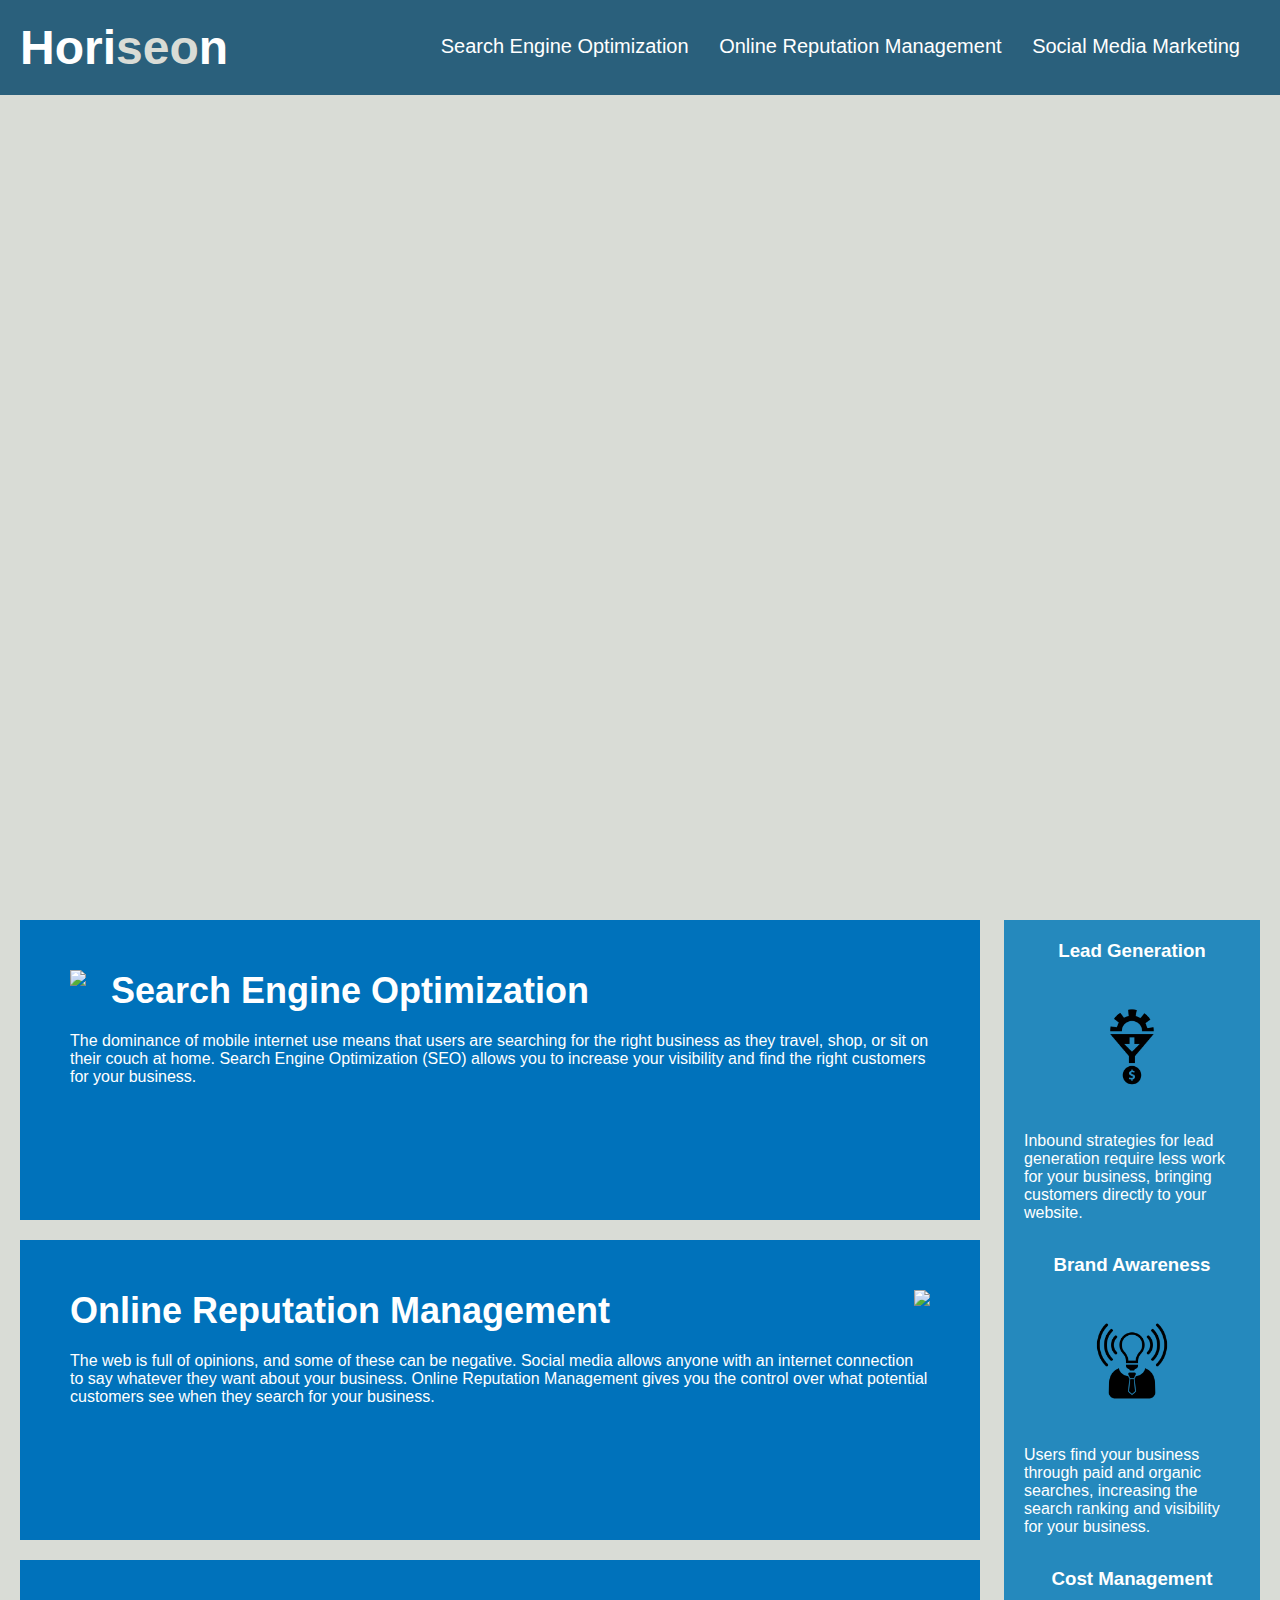
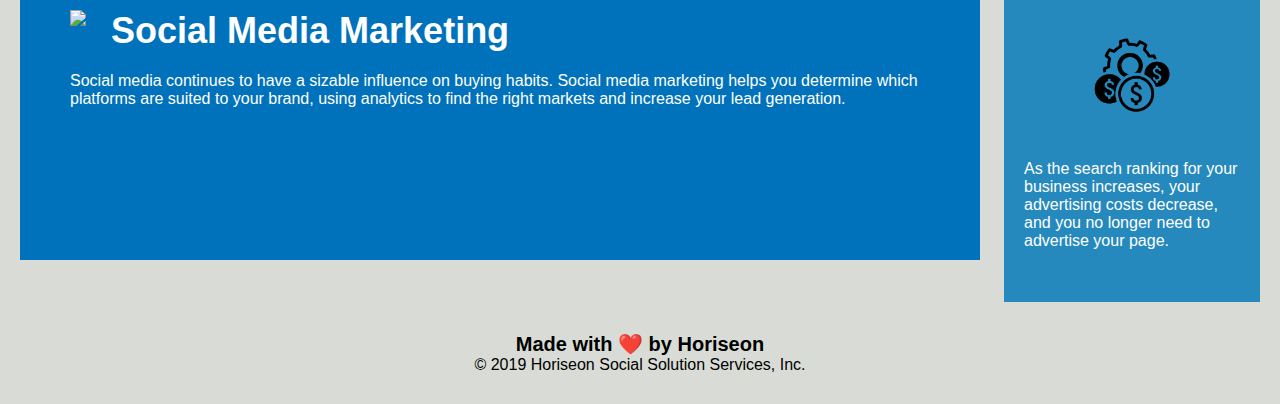
==== 01-HTML-Git-CSS/instructions/Develop/index.html @ 9285cec6 "adding base files" ====
<!DOCTYPE html>
<html lang="en-us">

<head>
    <meta charset="UTF-8" />
    <link rel="stylesheet" href="./assets/css/style.css">
    <title>website</title>
</head>

<body>
    <div class="header">
        <h1>Hori<span class="seo">seo</span>n</h1>
        <div>
            <ul>
                <li>
                    <a href="#search-engine-optimization">Search Engine Optimization</a>
                </li>
                <li>
                    <a href="#online-reputation-management">Online Reputation Management</a>
                </li>
                <li>
                    <a href="#social-media-marketing">Social Media Marketing</a>
                </li>
            </ul>
        </div>
    </div>
    <div class="hero"></div>
    <div class="content">
        <div class="search-engine-optimization">
            <img src="./assets/images/search-engine-optimization.jpg" class="float-left" />
            <h2>Search Engine Optimization</h2>
            <p>
                The dominance of mobile internet use means that users are searching for the right business as they travel, shop, or sit on their couch at home. Search Engine Optimization (SEO) allows you to increase your visibility and find the right customers for your business.
            </p>
        </div>
        <div id="online-reputation-management" class="online-reputation-management">
            <img src="./assets/images/online-reputation-management.jpg" class="float-right" />
            <h2>Online Reputation Management</h2>
            <p>
                The web is full of opinions, and some of these can be negative. Social media allows anyone with an internet connection to say whatever they want about your business. Online Reputation Management gives you the control over what potential customers see when they search for your business.
            </p>
        </div>
        <div id="social-media-marketing" class="social-media-marketing">
            <img src="./assets/images/social-media-marketing.jpg" class="float-left" />
            <h2>Social Media Marketing</h2>
            <p>
                Social media continues to have a sizable influence on buying habits. Social media marketing helps you determine which platforms are suited to your brand, using analytics to find the right markets and increase your lead generation.
            </p>
        </div>
    </div>
    <div class="benefits">
        <div class="benefit-lead">
            <h3>Lead Generation</h3>
            <img src="./assets/images/lead-generation.png" />
            <p>
                Inbound strategies for lead generation require less work for your business, bringing customers directly to your website.
            </p>
        </div>
        <div class="benefit-brand">
            <h3>Brand Awareness</h3>
            <img src="./assets/images/brand-awareness.png" />
            <p>
                Users find your business through paid and organic searches, increasing the search ranking and visibility for your business.
            </p>
        </div>
        <div class="benefit-cost">
            <h3>Cost Management</h3>
            <img src="./assets/images/cost-management.png"></img>
            <p>
                As the search ranking for your business increases, your advertising costs decrease, and you no longer need to advertise your page.
            </p>
        </div>
    </div>
    <div class="footer">
        <h2>Made with ❤️️ by Horiseon</h2>
        <p>
            &copy; 2019 Horiseon Social Solution Services, Inc.
        </p>
    </div>
</body>

</html>
---- 01-HTML-Git-CSS/instructions/Develop/assets/css/style.css ----
* {
    box-sizing: border-box;
    padding: 0;
    margin: 0;
}

body {
    background-color: #d9dcd6;
}

.header {
    padding: 20px;
    font-family: 'Trebuchet MS', 'Lucida Sans Unicode', 'Lucida Grande', 'Lucida Sans', Arial, sans-serif;
    background-color: #2a607c;
    color: #ffffff;
}

.header h1 {
    display: inline-block;
    font-size: 48px;
}

.header h1 .seo {
    color: #d9dcd6;
}

.header div {
    padding-top: 15px;
    margin-right: 20px;
    float: right;
    font-family: 'Gill Sans', 'Gill Sans MT', Calibri, 'Trebuchet MS', sans-serif;
    font-size: 20px;
}

.header div ul {
    list-style-type: none;
}

.header div ul li {
    display: inline-block;
    margin-left: 25px;
}

a {
    color: #ffffff;
    text-decoration: none;
}

p {
    font-size: 16px;
}

.hero {
    height: 800px;
    width: 100%;
    margin-bottom: 25px;
    background-image: url("../images/digital-marketing-meeting.jpg");
    background-size: cover;
    background-position: center;
}

.float-left {
    float: left;
    margin-right: 25px;
}

.float-right {
    float: right;
    margin-left: 25px;
}

.content {
    width: 75%;
    display: inline-block;
    margin-left: 20px;
}

.benefits {
    margin-right: 20px;
    padding: 20px;
    clear: both;
    float: right;
    width: 20%;
    height: 100%;
    font-family: 'Gill Sans', 'Gill Sans MT', Calibri, 'Trebuchet MS', sans-serif;
    background-color: #2589bd;
}

.benefit-lead {
    margin-bottom: 32px;
    color: #ffffff;
}

.benefit-brand {
    margin-bottom: 32px;
    color: #ffffff;
}

.benefit-cost {
    margin-bottom: 32px;
    color: #ffffff;
}

.benefit-lead h3 {
    margin-bottom: 10px;
    text-align: center;
}

.benefit-brand h3 {
    margin-bottom: 10px;
    text-align: center;
}

.benefit-cost h3 {
    margin-bottom: 10px;
    text-align: center;
}

.benefit-lead img {
    display: block;
    margin: 10px auto;
    max-width: 150px;
}

.benefit-brand img {
    display: block;
    margin: 10px auto;
    max-width: 150px;
}

.benefit-cost img {
    display: block;
    margin: 10px auto;
    max-width: 150px;
}

.search-engine-optimization {
    margin-bottom: 20px;
    padding: 50px;
    height: 300px;
    font-family: 'Gill Sans', 'Gill Sans MT', Calibri, 'Trebuchet MS', sans-serif;
    background-color: #0072bb;
    color: #ffffff;
}

.online-reputation-management {
    margin-bottom: 20px;
    padding: 50px;
    height: 300px;
    font-family: 'Gill Sans', 'Gill Sans MT', Calibri, 'Trebuchet MS', sans-serif;
    background-color: #0072bb;
    color: #ffffff;
}

.social-media-marketing {
    margin-bottom: 20px;
    padding: 50px;
    height: 300px;
    font-family: 'Gill Sans', 'Gill Sans MT', Calibri, 'Trebuchet MS', sans-serif;
    background-color: #0072bb;
    color: #ffffff;
}

.search-engine-optimization img {
    max-height: 200px;
}

.online-reputation-management img {
    max-height: 200px;
}

.social-media-marketing img {
    max-height: 200px;
}

.search-engine-optimization h2 {
    margin-bottom: 20px;
    font-size: 36px;
}

.online-reputation-management h2 {
    margin-bottom: 20px;
    font-size: 36px;
}

.social-media-marketing h2 {
    margin-bottom: 20px;
    font-size: 36px;
}

.footer {
    padding: 30px;
    clear: both;
    font-family: 'Trebuchet MS', 'Lucida Sans Unicode', 'Lucida Grande', 'Lucida Sans', Arial, sans-serif;
    text-align: center;
}

.footer h2 {
    font-size: 20px;
}
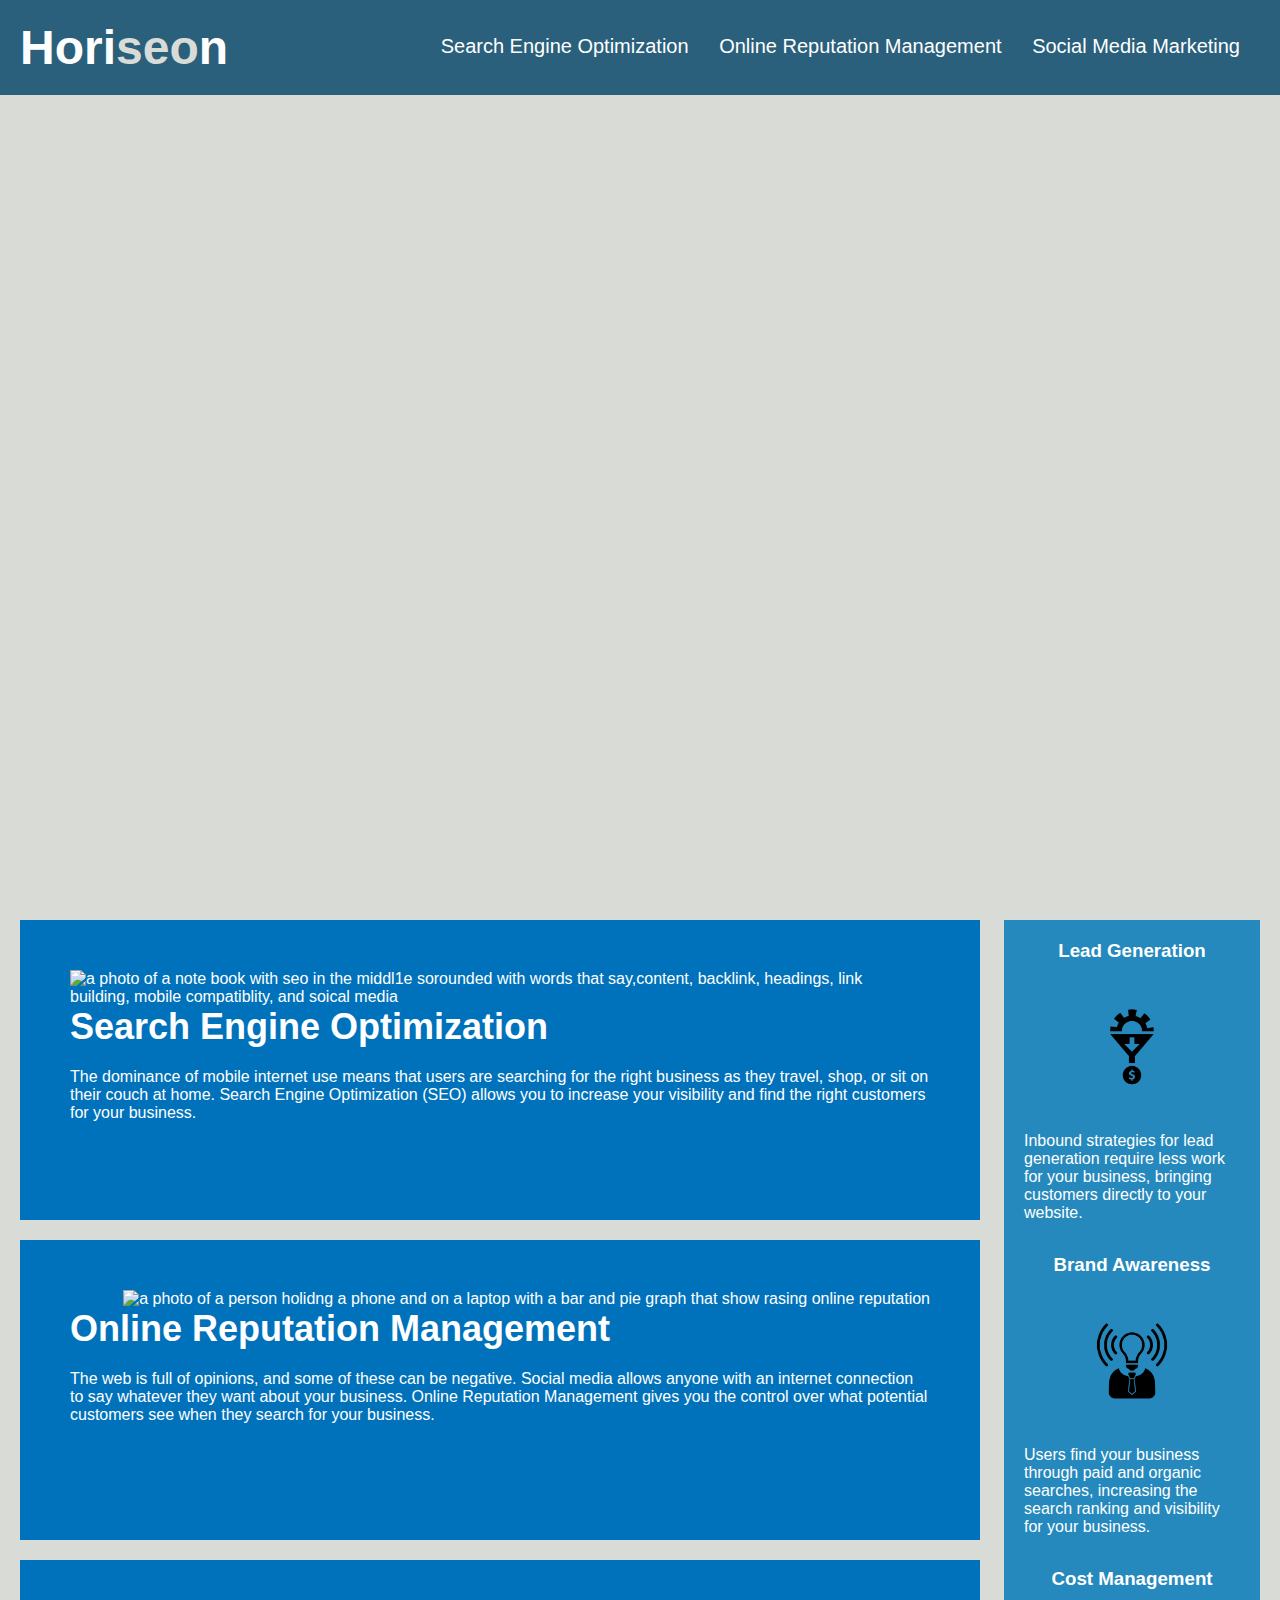
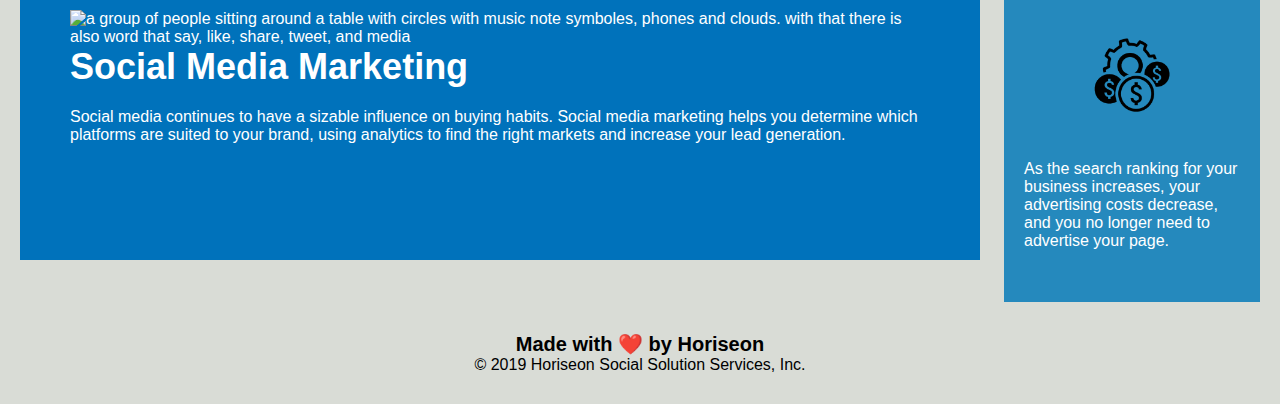
==== commit dc0ed425: "added image alt tags" ====
--- a/01-HTML-Git-CSS/instructions/Develop/index.html
+++ b/01-HTML-Git-CSS/instructions/Develop/index.html
@@ -4,7 +4,7 @@
 <head>
     <meta charset="UTF-8" />
     <link rel="stylesheet" href="./assets/css/style.css">
-    <title>website</title>
+    <title>Horiseon</title>
 </head>
 
 <body>
@@ -27,21 +27,21 @@
     <div class="hero"></div>
     <div class="content">
         <div class="search-engine-optimization">
-            <img src="./assets/images/search-engine-optimization.jpg" class="float-left" />
+            <img src="./assets/images/search-engine-optimization.jpg" alt="a photo of a note book with seo in the middl1e sorounded with words that say,content, backlink, headings, link building, mobile compatiblity, and soical media " class="float-left" />
             <h2>Search Engine Optimization</h2>
             <p>
                 The dominance of mobile internet use means that users are searching for the right business as they travel, shop, or sit on their couch at home. Search Engine Optimization (SEO) allows you to increase your visibility and find the right customers for your business.
             </p>
         </div>
         <div id="online-reputation-management" class="online-reputation-management">
-            <img src="./assets/images/online-reputation-management.jpg" class="float-right" />
+            <img src="./assets/images/online-reputation-management.jpg" alt="a photo of a person holidng a phone and on a laptop with  a bar and pie graph that show rasing online reputation" class="float-right" />
             <h2>Online Reputation Management</h2>
             <p>
                 The web is full of opinions, and some of these can be negative. Social media allows anyone with an internet connection to say whatever they want about your business. Online Reputation Management gives you the control over what potential customers see when they search for your business.
             </p>
         </div>
         <div id="social-media-marketing" class="social-media-marketing">
-            <img src="./assets/images/social-media-marketing.jpg" class="float-left" />
+            <img src="./assets/images/social-media-marketing.jpg" alt="a group of people sitting around a table with circles with music note symboles, phones  and clouds. with that there is also word that say, like, share, tweet, and media" class="float-left" />
             <h2>Social Media Marketing</h2>
             <p>
                 Social media continues to have a sizable influence on buying habits. Social media marketing helps you determine which platforms are suited to your brand, using analytics to find the right markets and increase your lead generation.
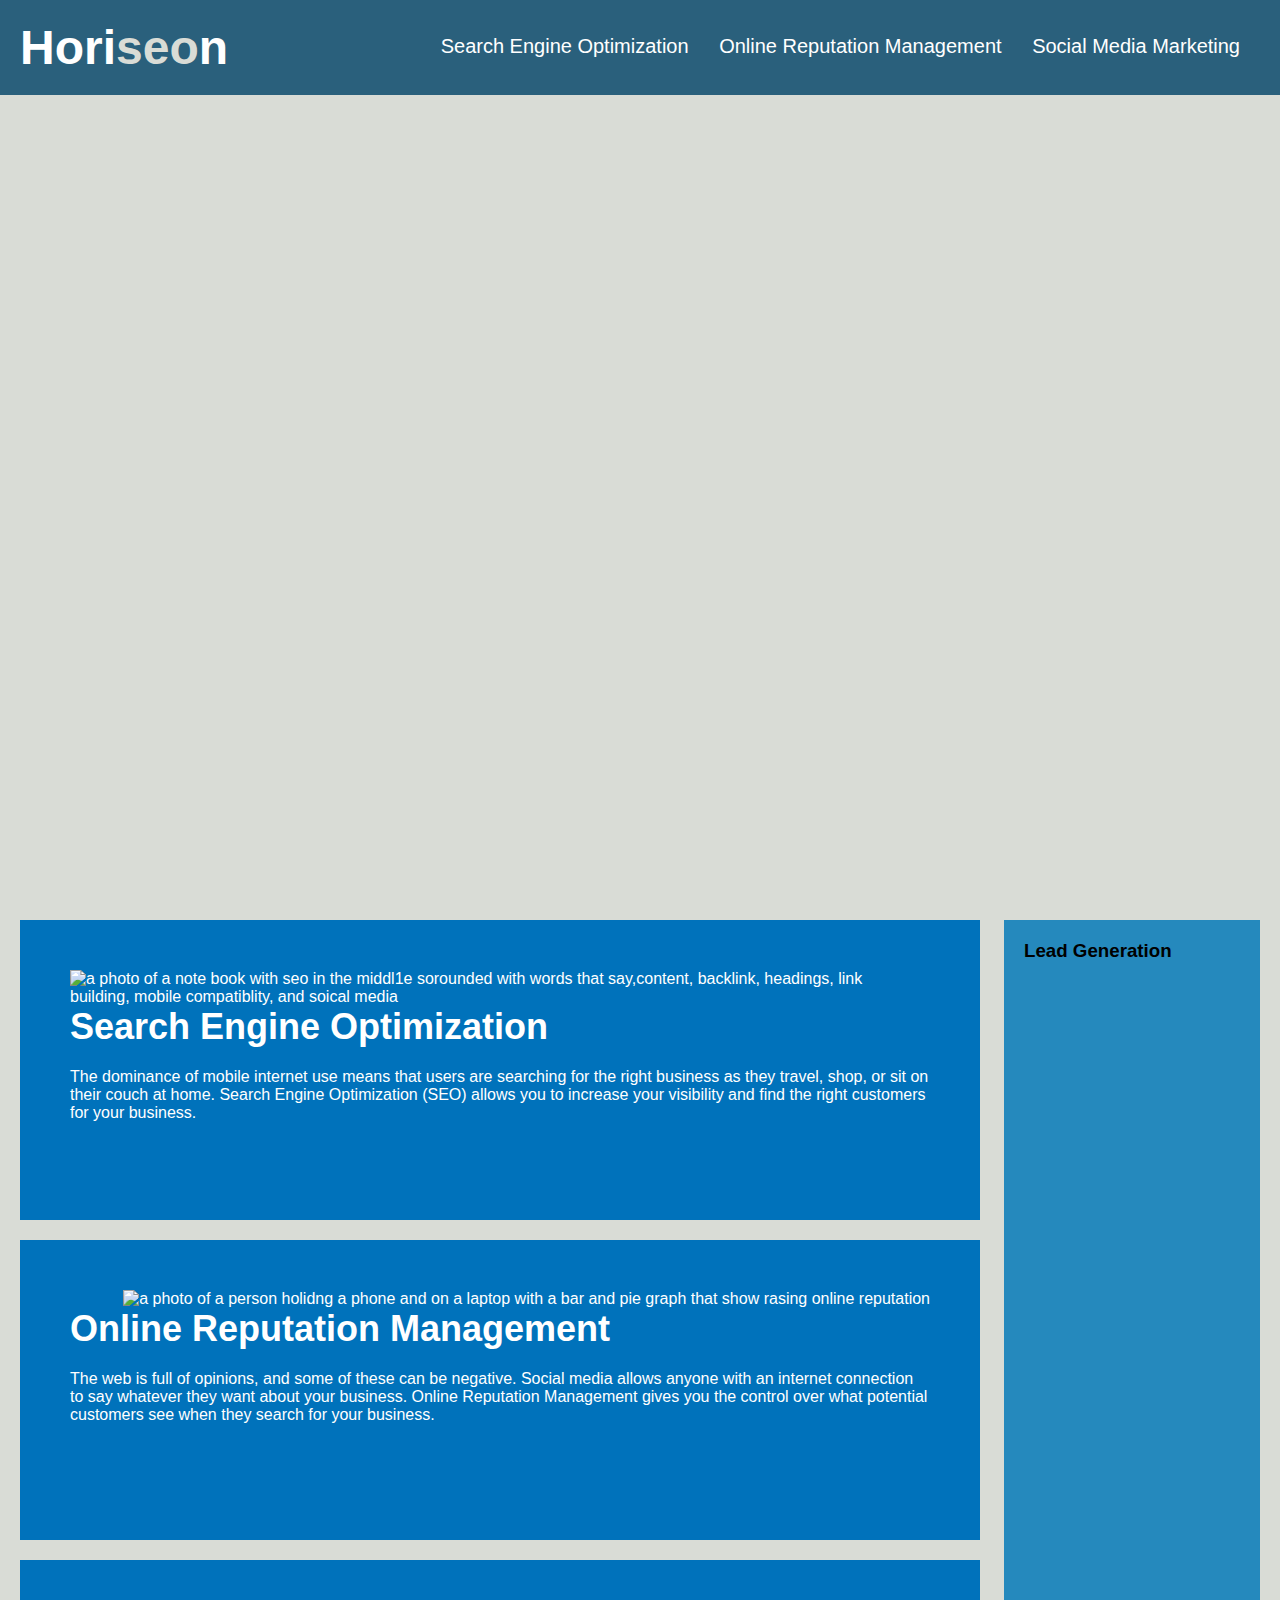
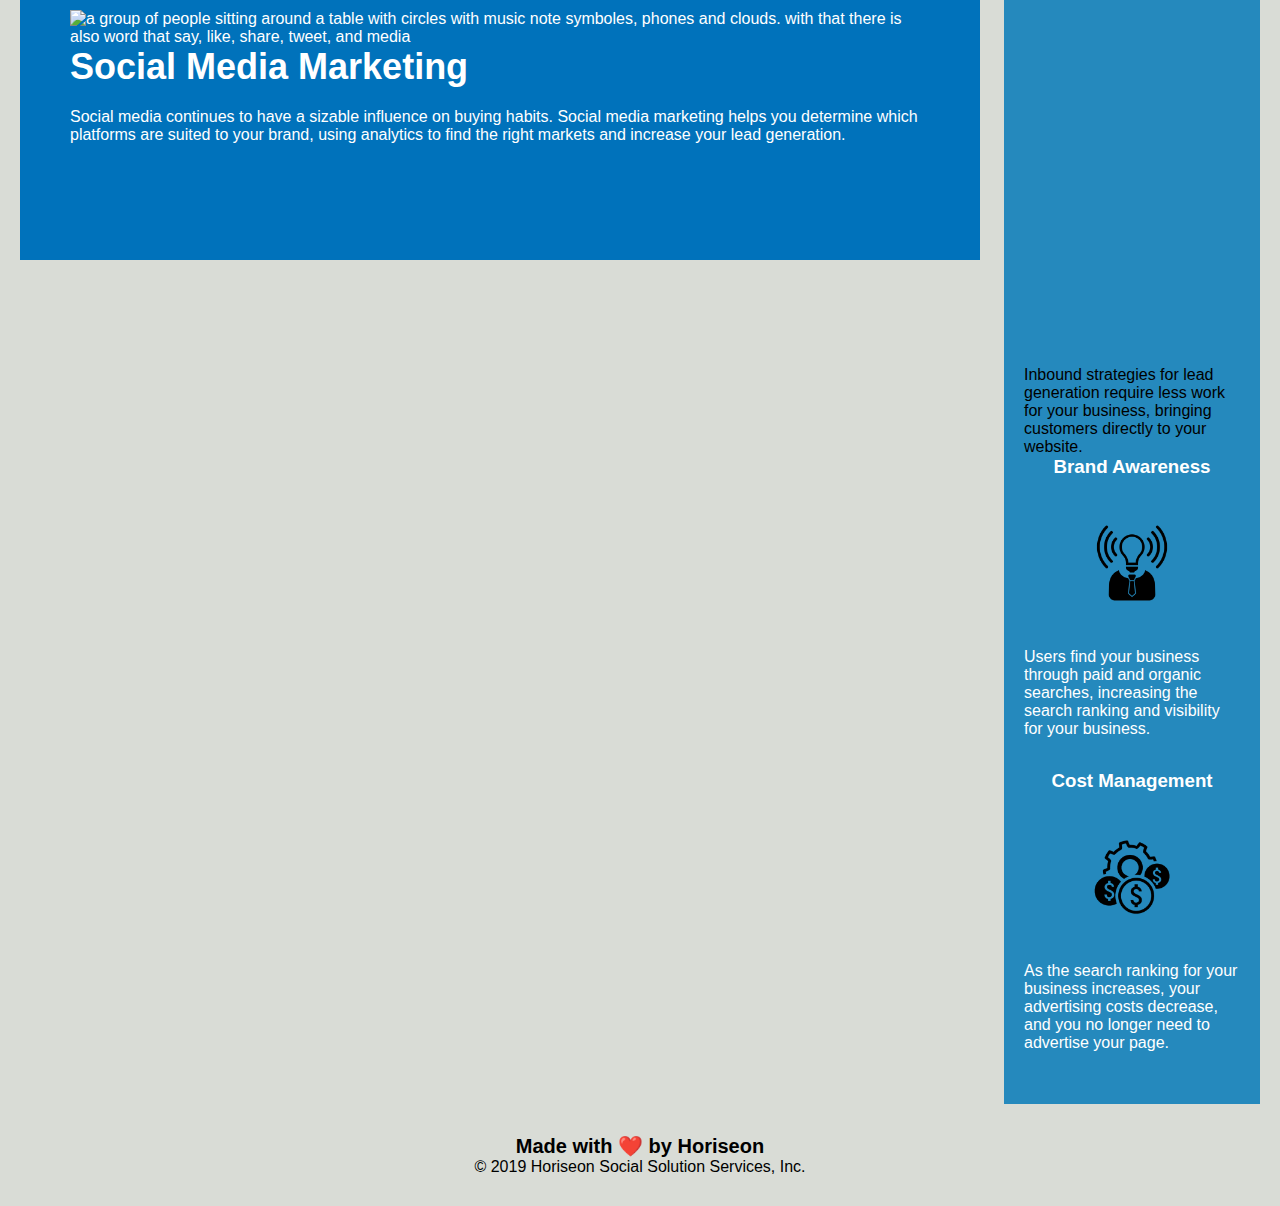
==== commit 7b138982: "made and reduced header and header div" ====
--- a/01-HTML-Git-CSS/instructions/Develop/index.html
+++ b/01-HTML-Git-CSS/instructions/Develop/index.html
@@ -8,7 +8,7 @@
 </head>
 
 <body>
-    <div class="header">
+    <header>
         <h1>Hori<span class="seo">seo</span>n</h1>
         <div>
             <ul>
@@ -23,7 +23,7 @@
                 </li>
             </ul>
         </div>
-    </div>
+    </header>
     <div class="hero"></div>
     <div class="content">
         <div class="search-engine-optimization">
@@ -49,13 +49,13 @@
         </div>
     </div>
     <div class="benefits">
-        <div class="benefit-lead">
+        
             <h3>Lead Generation</h3>
             <img src="./assets/images/lead-generation.png" />
             <p>
                 Inbound strategies for lead generation require less work for your business, bringing customers directly to your website.
             </p>
-        </div>
+        
         <div class="benefit-brand">
             <h3>Brand Awareness</h3>
             <img src="./assets/images/brand-awareness.png" />
--- a/01-HTML-Git-CSS/instructions/Develop/assets/css/style.css
+++ b/01-HTML-Git-CSS/instructions/Develop/assets/css/style.css
@@ -8,23 +8,23 @@
     background-color: #d9dcd6;
 }
 
-.header {
+header {
     padding: 20px;
     font-family: 'Trebuchet MS', 'Lucida Sans Unicode', 'Lucida Grande', 'Lucida Sans', Arial, sans-serif;
     background-color: #2a607c;
     color: #ffffff;
 }
 
-.header h1 {
+header h1 {
     display: inline-block;
     font-size: 48px;
 }
 
-.header h1 .seo {
+header h1 .seo {
     color: #d9dcd6;
 }
 
-.header div {
+header div {
     padding-top: 15px;
     margin-right: 20px;
     float: right;
@@ -32,11 +32,11 @@
     font-size: 20px;
 }
 
-.header div ul {
+header div ul {
     list-style-type: none;
 }
 
-.header div ul li {
+header div ul li {
     display: inline-block;
     margin-left: 25px;
 }
@@ -85,6 +85,10 @@
     font-family: 'Gill Sans', 'Gill Sans MT', Calibri, 'Trebuchet MS', sans-serif;
     background-color: #2589bd;
 }
+.benefitstyle{
+    margin-bottom: 32px;
+    color: #ffffff;
+}
 
 .benefit-lead {
     margin-bottom: 32px;
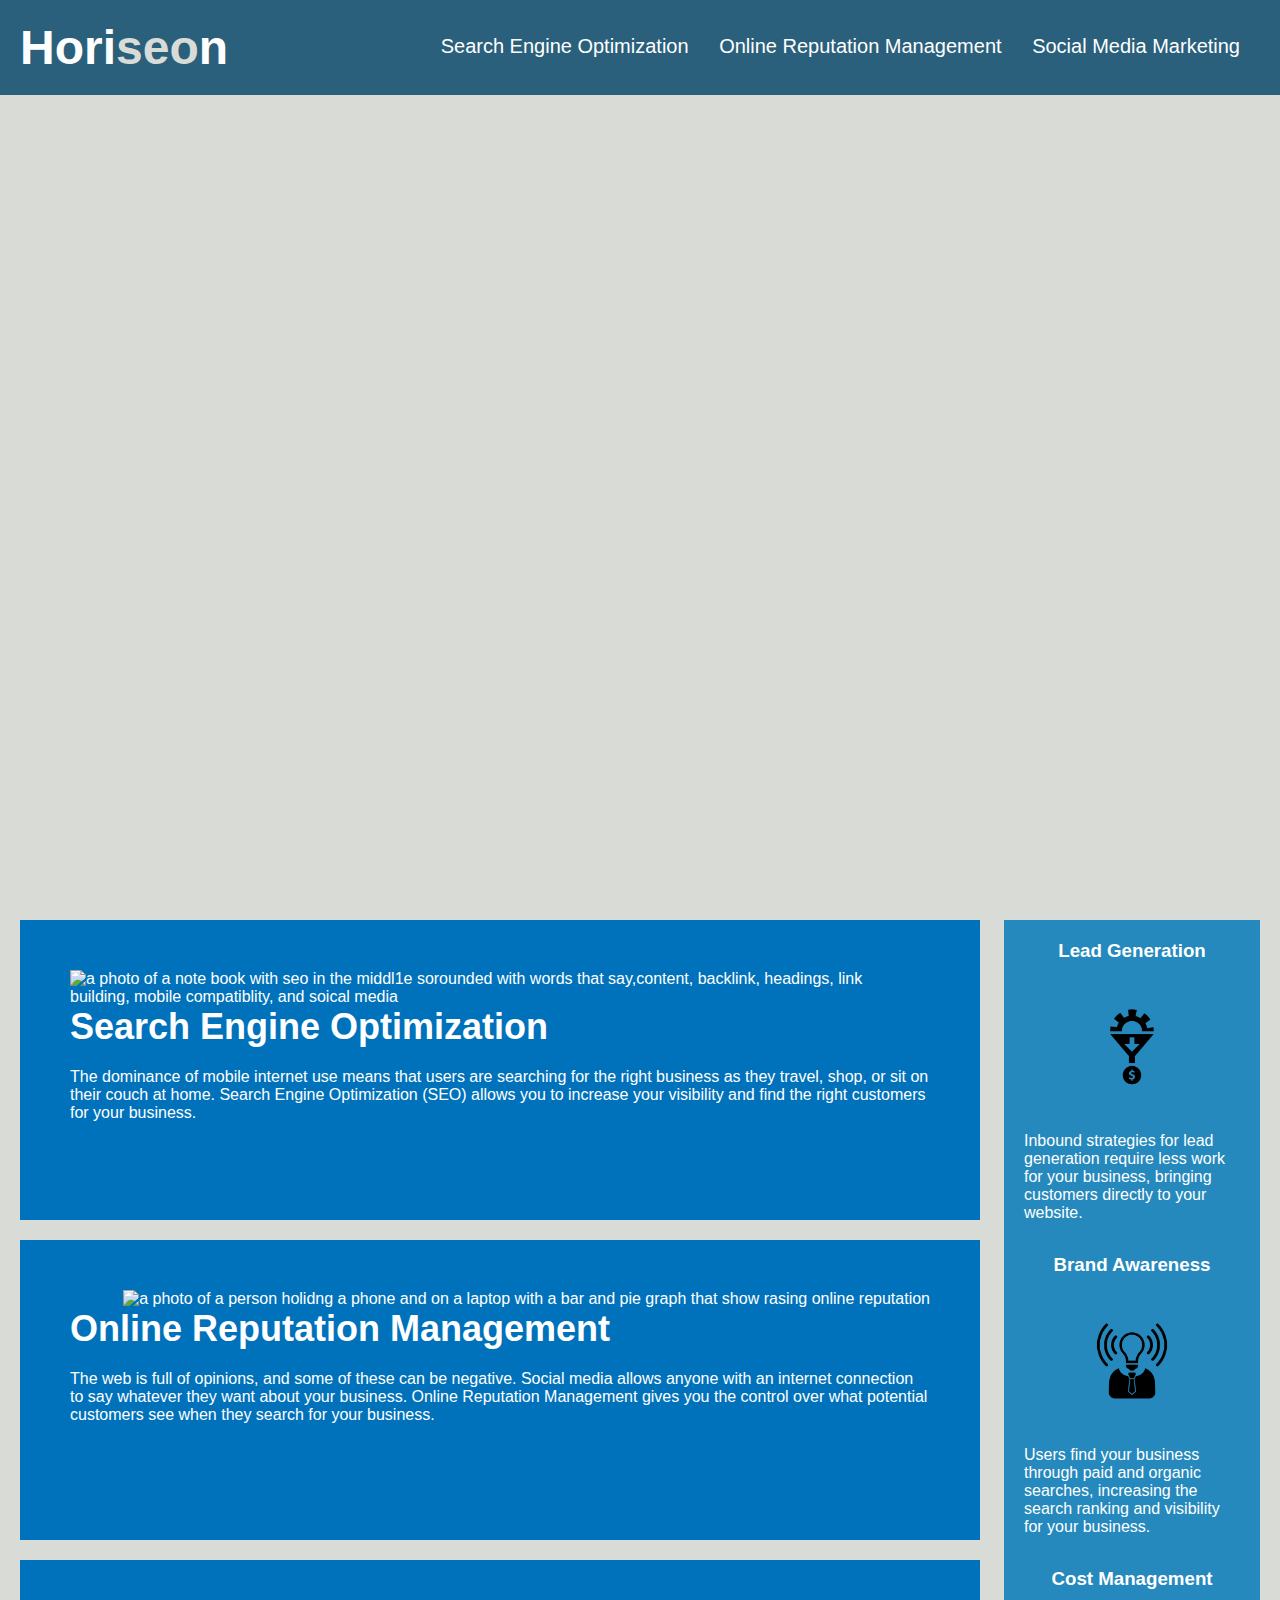
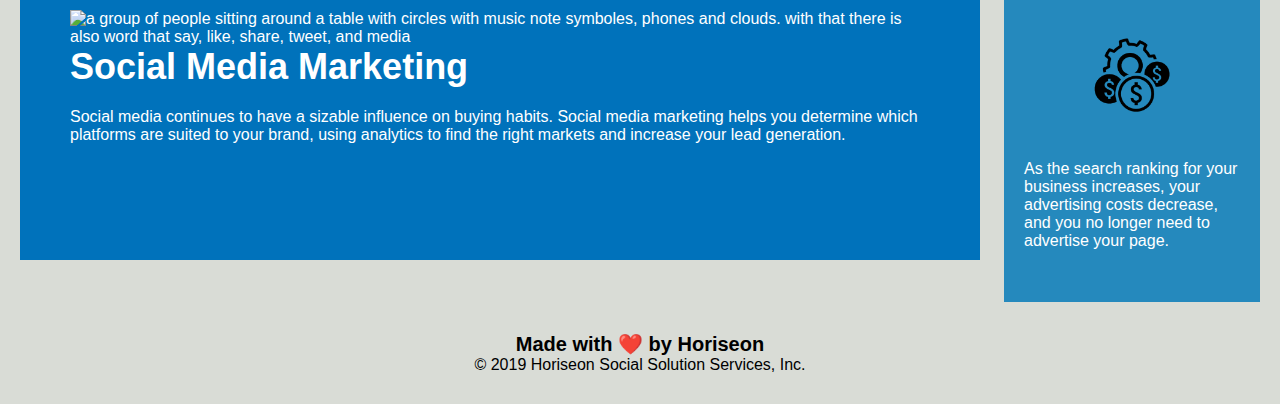
==== commit 1608b0f9: "added nav tags" ====
--- a/01-HTML-Git-CSS/instructions/Develop/index.html
+++ b/01-HTML-Git-CSS/instructions/Develop/index.html
@@ -10,7 +10,7 @@
 <body>
     <header>
         <h1>Hori<span class="seo">seo</span>n</h1>
-        <div>
+        <nav>
             <ul>
                 <li>
                     <a href="#search-engine-optimization">Search Engine Optimization</a>
@@ -22,7 +22,7 @@
                     <a href="#social-media-marketing">Social Media Marketing</a>
                 </li>
             </ul>
-        </div>
+        </nav>
     </header>
     <div class="hero"></div>
     <div class="content">
@@ -49,13 +49,13 @@
         </div>
     </div>
     <div class="benefits">
-        
+        <div class="benefit-lead">
             <h3>Lead Generation</h3>
             <img src="./assets/images/lead-generation.png" />
             <p>
                 Inbound strategies for lead generation require less work for your business, bringing customers directly to your website.
             </p>
-        
+        </div>
         <div class="benefit-brand">
             <h3>Brand Awareness</h3>
             <img src="./assets/images/brand-awareness.png" />
--- a/01-HTML-Git-CSS/instructions/Develop/assets/css/style.css
+++ b/01-HTML-Git-CSS/instructions/Develop/assets/css/style.css
@@ -24,7 +24,7 @@
     color: #d9dcd6;
 }
 
-header div {
+ nav {
     padding-top: 15px;
     margin-right: 20px;
     float: right;
@@ -32,11 +32,11 @@
     font-size: 20px;
 }
 
-header div ul {
+ nav ul {
     list-style-type: none;
 }
 
-header div ul li {
+ nav ul li {
     display: inline-block;
     margin-left: 25px;
 }
@@ -85,10 +85,6 @@
     font-family: 'Gill Sans', 'Gill Sans MT', Calibri, 'Trebuchet MS', sans-serif;
     background-color: #2589bd;
 }
-.benefitstyle{
-    margin-bottom: 32px;
-    color: #ffffff;
-}
 
 .benefit-lead {
     margin-bottom: 32px;
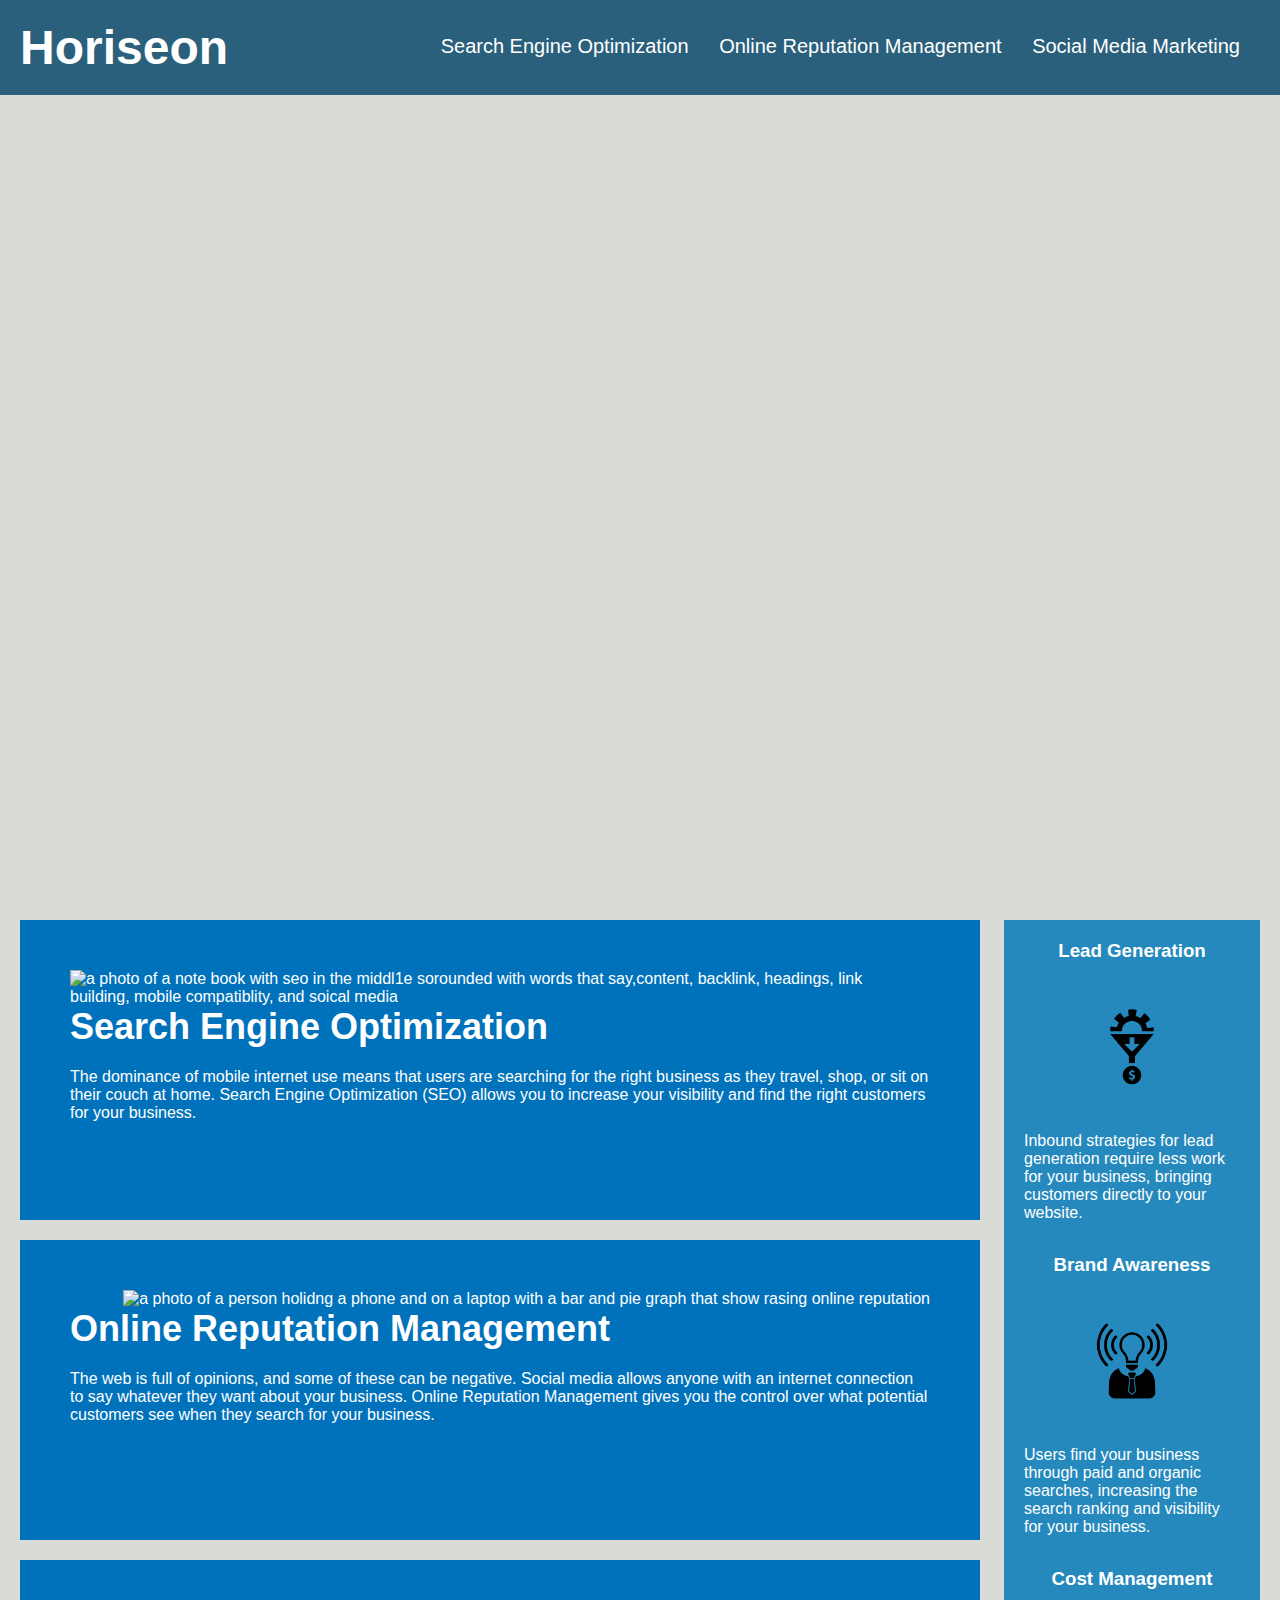
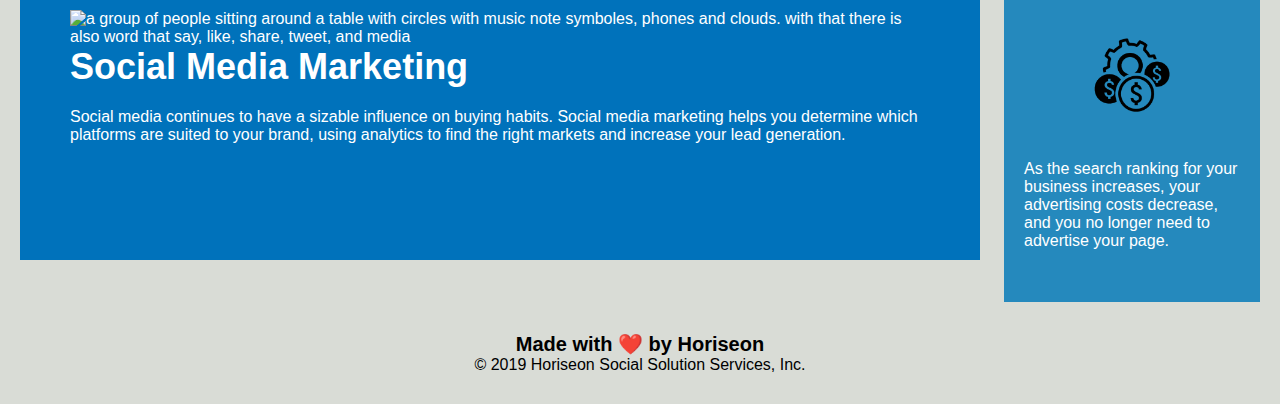
==== commit 300b4577: "added slimmed down benifits to be more concise" ====
--- a/01-HTML-Git-CSS/instructions/Develop/index.html
+++ b/01-HTML-Git-CSS/instructions/Develop/index.html
@@ -22,7 +22,7 @@
                     <a href="#social-media-marketing">Social Media Marketing</a>
                 </li>
             </ul>
-        </nav>
+        </div>
     </header>
     <div class="hero"></div>
     <div class="content">
@@ -49,21 +49,21 @@
         </div>
     </div>
     <div class="benefits">
-        <div class="benefit-lead">
+        <div class="benefit1">
             <h3>Lead Generation</h3>
             <img src="./assets/images/lead-generation.png" />
             <p>
                 Inbound strategies for lead generation require less work for your business, bringing customers directly to your website.
             </p>
         </div>
-        <div class="benefit-brand">
+        <div class="benefit1">
             <h3>Brand Awareness</h3>
             <img src="./assets/images/brand-awareness.png" />
             <p>
                 Users find your business through paid and organic searches, increasing the search ranking and visibility for your business.
             </p>
         </div>
-        <div class="benefit-cost">
+        <div class="benefit1">
             <h3>Cost Management</h3>
             <img src="./assets/images/cost-management.png"></img>
             <p>
--- a/01-HTML-Git-CSS/instructions/Develop/assets/css/style.css
+++ b/01-HTML-Git-CSS/instructions/Develop/assets/css/style.css
@@ -19,11 +19,6 @@
     display: inline-block;
     font-size: 48px;
 }
-
-header h1 .seo {
-    color: #d9dcd6;
-}
-
  nav {
     padding-top: 15px;
     margin-right: 20px;
@@ -86,53 +81,24 @@
     background-color: #2589bd;
 }
 
-.benefit-lead {
+.benefit1 {
     margin-bottom: 32px;
     color: #ffffff;
 }
 
-.benefit-brand {
-    margin-bottom: 32px;
-    color: #ffffff;
-}
-
-.benefit-cost {
-    margin-bottom: 32px;
-    color: #ffffff;
-}
-
-.benefit-lead h3 {
+.benefit1 h3 {
     margin-bottom: 10px;
     text-align: center;
 }
 
-.benefit-brand h3 {
-    margin-bottom: 10px;
-    text-align: center;
-}
 
-.benefit-cost h3 {
-    margin-bottom: 10px;
-    text-align: center;
-}
-
-.benefit-lead img {
+.benefit1 img {
     display: block;
     margin: 10px auto;
     max-width: 150px;
 }
 
-.benefit-brand img {
-    display: block;
-    margin: 10px auto;
-    max-width: 150px;
-}
 
-.benefit-cost img {
-    display: block;
-    margin: 10px auto;
-    max-width: 150px;
-}
 
 .search-engine-optimization {
     margin-bottom: 20px;
@@ -160,7 +126,9 @@
     background-color: #0072bb;
     color: #ffffff;
 }
-
+.searchimg img {
+    max-height: 200px;
+}
 .search-engine-optimization img {
     max-height: 200px;
 }
